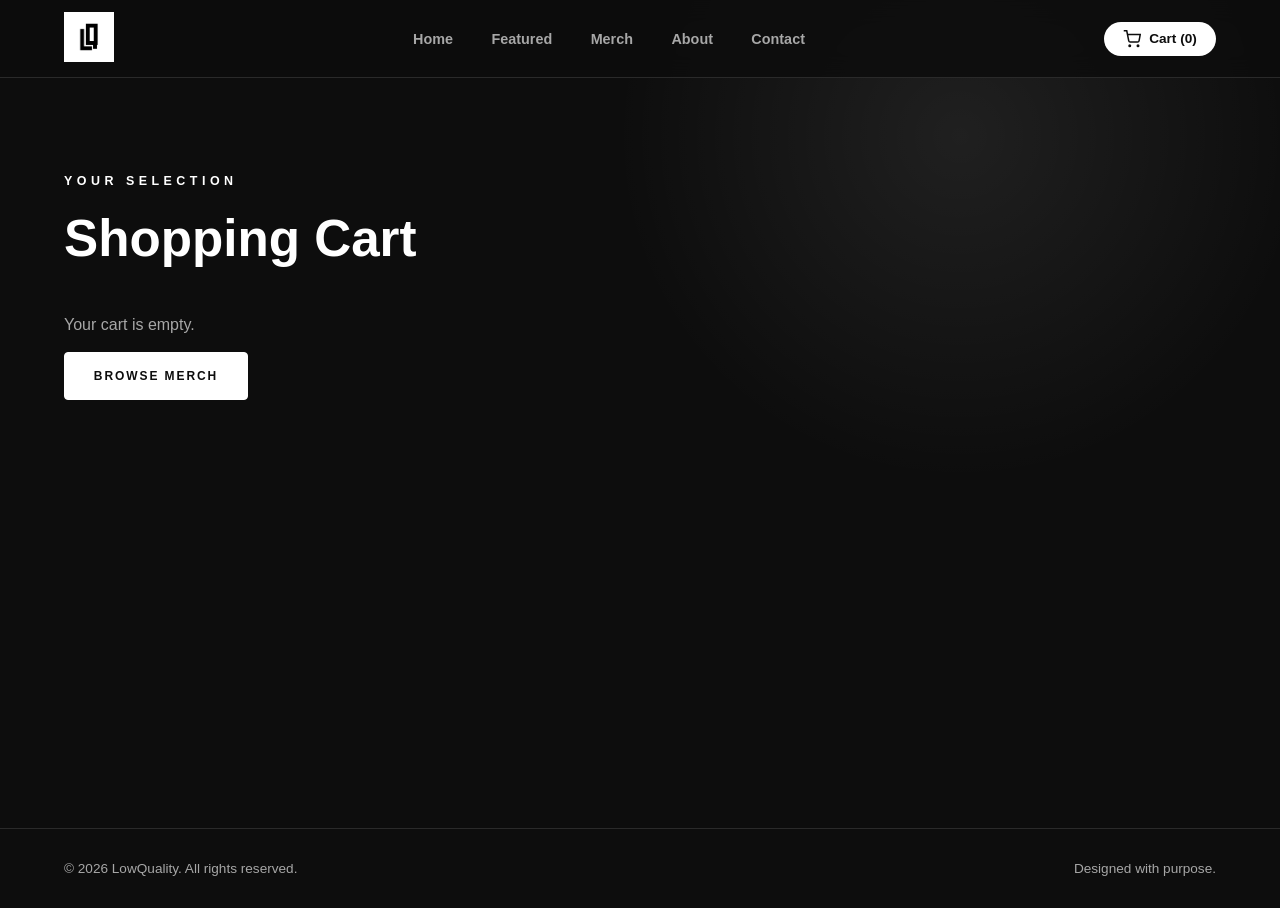
==== cart.html @ 7a1569ba "Add files via upload" ====
<!DOCTYPE html>
<html lang="en">

<head>
    <meta charset="UTF-8">
    <meta name="viewport" content="width=device-width, initial-scale=1.0">
    <title>LowQuality | Your Cart</title>
    <link rel="stylesheet" href="style.css">
    <link rel="icon" href="favicon.png">
</head>

<body>
    <header class="site-header">
        <a href="index.html#home"><img class="logo" src="assets/icons/logo_b.png" alt="LowQuality Logo"></a>

        <nav>
            <a href="index.html#home">Home</a>
            <a href="index.html#featured">Featured</a>
            <a href="merch.html">Merch</a>
            <a href="index.html#about">About</a>
            <a href="index.html#contact">Contact</a>
        </nav>

        <a href="cart.html" class="cart-btn">
            <svg width="18" height="18" viewBox="0 0 24 24" fill="none" stroke="currentColor" stroke-width="2">
                <circle cx="9" cy="21" r="1"></circle>
                <circle cx="20" cy="21" r="1"></circle>
                <path d="M1 1h4l2.68 13.39a2 2 0 0 0 2 1.61h9.72a2 2 0 0 0 2-1.61L23 6H6"></path>
            </svg>
            <span>Cart (<span id="cart-count">0</span>)</span>
        </a>
    </header>

    <main class="cart-page">
        <section class="section">
            <p class="eyebrow">Your Selection</p>
            <h2>Shopping Cart</h2>

            <div id="cart-content">
                <!-- Javascript will dynamically inject cart items or empty state here -->
            </div>
        </section>
    </main>

    <footer>
        <p>© 2026 LowQuality. All rights reserved.</p>
        <p>Designed with purpose.</p>
    </footer>

    <script type="module" src="script.js"></script>
</body>

</html>
---- style.css ----
* {
    margin: 0;
    padding: 0;
    box-sizing: border-box;
}

html {
    scroll-behavior: smooth;
}

:root {
    --bg: #0d0d0d;
    --bg-soft: #141414;
    --card: #171717;
    --card-light: #1c1c1c;
    --border: #2a2a2a;
    --text: #ffffff;
    --muted: #a7a7a7;
}

body {
    background:
        radial-gradient(circle at 75% 15%, rgba(255,255,255,0.08), transparent 28%),
        var(--bg);
    color: var(--text);
    font-family: Arial, Helvetica, sans-serif;
}

/* Page Transition Effect */
body {
    opacity: 0;
    transition: opacity 0.35s ease-in-out;
}

body.fade-in {
    opacity: 1;
}

body.fade-out {
    opacity: 0;
}

.site-header {
    height: 78px;
    padding: 0 5%;
    border-bottom: 1px solid var(--border);
    display: flex;
    align-items: center;
    justify-content: space-between;
    position: sticky;
    top: 0;
    z-index: 100;
    background: rgba(13, 13, 13, 0.88);
    backdrop-filter: blur(12px);
}

/* Active Navigation Link Styling */
nav a.active {
    color: var(--text);
    border-bottom: 2px solid var(--text);
    padding-bottom: 4px;
}

.logo {
    height: 50px;
    width: auto;
}

nav {
    display: flex;
    gap: 2.4rem;
}

nav a {
    color: var(--muted);
    text-decoration: none;
    font-weight: 700;
    font-size: 0.9rem;
}

nav a:hover {
    color: var(--text);
}

/* Cart Button */
.cart-btn {
    display: flex;
    align-items: center;
    gap: 8px;
    background-color: #ffffff;
    color: #0d0d0d;
    padding: 0.5rem 1.2rem;
    border-radius: 9999px;
    text-decoration: none;
    font-weight: 700;
    font-size: 0.85rem;
    transition: transform 0.2s ease, background-color 0.2s ease;
}

.cart-btn:hover {
    background-color: #e6e6e6;
    transform: translateY(-2px);
}

.hero {
    min-height: calc(100vh - 78px);
    padding: 7rem 5%;
    display: flex;
    flex-direction: column;
    justify-content: center;
}

.eyebrow {
    color: var(--text);
    text-transform: uppercase;
    letter-spacing: 0.28rem;
    font-size: 0.78rem;
    font-weight: 900;
    margin-bottom: 1.3rem;
}

.hero h1 {
    font-size: clamp(3.5rem, 12vw, 10rem);
    line-height: 0.88;
    letter-spacing: -0.15rem;
    margin-bottom: 1.5rem;
}

.hero-text {
    max-width: 560px;
    color: var(--muted);
    line-height: 1.8;
    font-size: 1.05rem;
}

.hero-buttons {
    display: flex;
    gap: 1rem;
    margin-top: 2rem;
}

.btn {
    display: inline-block;
    text-decoration: none;
    text-transform: uppercase;
    letter-spacing: 0.12rem;
    font-size: 0.75rem;
    font-weight: 900;
    padding: 1rem 1.8rem;
    border-radius: 4px;
    cursor: pointer;
    border: none;
}

.btn-light {
    background: var(--text);
    color: var(--bg);
    border: 1px solid var(--text);
}

.btn-dark {
    background: transparent;
    color: var(--text);
    border: 1px solid var(--border);
}

.btn-dark:hover {
    border-color: var(--text);
}

.section {
    padding: 6rem 5%;
}

.section h2,
.about-section h2,
.contact-section h2 {
    font-size: clamp(2rem, 4vw, 3.2rem);
    margin-bottom: 0.5rem;
}

.merch-subtext {
    color: var(--muted);
    margin-bottom: 2rem;
    font-size: 1rem;
}

.product-grid {
    display: grid;
    grid-template-columns: repeat(4, 1fr);
    gap: 1.4rem;
}

.product-card {
    background: linear-gradient(180deg, var(--card-light), var(--card));
    border: 1px solid var(--border);
    padding: 1rem;
    min-height: 420px;
    display: flex;
    flex-direction: column;
    justify-content: space-between;
}

.product-card:hover {
    border-color: #555;
}

.product-image {
    background: var(--card-light);
    border: 1px dashed var(--border);
    border-radius: 6px;
    overflow: hidden;
    aspect-ratio: 1 / 1;
    display: flex;
    align-items: center;
    justify-content: center;
    padding: 0;
    cursor: zoom-in;
    text-decoration: none;
}

.product-image img {
    width: 100%;
    height: 100%;
    object-fit: cover;
    display: block;
    transition: transform 0.35s ease;
}

.product-card:hover .product-image img {
    transform: scale(1.05);
}

.product-card h3 {
    font-size: 1rem;
    margin-bottom: 0.4rem;
}

.price {
    color: var(--text);
    font-weight: 900;
    margin-bottom: 0.7rem;
}

.product-card p {
    color: var(--muted);
    line-height: 1.6;
    font-size: 0.92rem;
}

.add-to-cart-btn {
    width: 100%;
    margin-top: 1rem;
    text-align: center;
}

.text-link {
    display: block;
    text-align: center;
    margin-top: 2rem;
    color: var(--text);
    text-decoration: none;
    text-transform: uppercase;
    letter-spacing: 0.25rem;
    font-size: 0.75rem;
    font-weight: 900;
}

.about-section {
    padding: 7rem 5%;
    display: grid;
    grid-template-columns: 1fr 1fr;
    gap: 4rem;
    align-items: center;
}

.about-section p {
    max-width: 520px;
    color: var(--muted);
    line-height: 1.8;
}

.social-links {
    margin-top: 30px;
    display: flex;
    justify-content: flex-start;
    flex-wrap: wrap;
    gap: 16px;
}

.social-links a {
    display: flex;
    align-items: center;
    justify-content: center;
    gap: 10px;
    padding: 13px 20px;
    border-radius: 999px;
    background: var(--card);
    border: 1px solid var(--border);
    color: var(--text);
    text-decoration: none;
    font-weight: 700;
    transition: 0.3s;
}

.social-links a:hover {
    transform: translateY(-5px);
    border-color: var(--text);
}

.social-links img {
    width: 25px;
    height: 25px;
    object-fit: contain;
}

.graphic-box {
    padding: 1.5rem;
    min-height: 300px;
    border: 1px solid var(--border);
    display: flex;
    flex-direction: column;
    align-items: center;
    justify-content: center;
    text-transform: uppercase;
    letter-spacing: 0.18rem;
    color: var(--muted);
}

.profile-photo {
    width: 250px;
    height: 250px;
    border-radius: 50%;
    object-fit: cover;
    border: 1px solid var(--border);
    filter: grayscale(100%);
    transition: transform 0.3s ease;
}

.profile-photo:hover {
    transform: scale(1.03);
}

.contact-section {
    padding: 5rem 5%;
    border-top: 1px solid var(--border);
}

.contact-section p {
    max-width: 560px;
    color: var(--muted);
    line-height: 1.8;
    margin-bottom: 1.5rem;
}

.contact-form {
    max-width: 700px;
    display: flex;
    flex-direction: column;
    gap: 1rem;
    margin-top: 2rem;
}

.contact-form input,
.contact-form textarea {
    width: 100%;
    background: var(--card);
    border: 1px solid var(--border);
    color: var(--text);
    padding: 1rem 1.2rem;
    font-size: 1rem;
    font-family: inherit;
    resize: vertical;
}

.contact-form input::placeholder,
.contact-form textarea::placeholder {
    color: #777;
}

.contact-form input:focus,
.contact-form textarea:focus {
    outline: none;
    border-color: var(--text);
}

.contact-form textarea {
    min-height: 180px;
}

.contact-form button {
    width: fit-content;
}

/* Cart Option Dropdowns */
.cart-select {
    background: var(--card);
    border: 1px solid var(--border);
    color: var(--text);
    padding: 0.4rem 0.6rem;
    font-size: 0.85rem;
    border-radius: 4px;
    cursor: pointer;
    outline: none;
}

.cart-select:focus {
    border-color: var(--text);
}

.cart-options-cell {
    display: flex;
    flex-direction: column;
    gap: 0.5rem;
}

.cart-option-group {
    display: flex;
    align-items: center;
    gap: 0.5rem;
    font-size: 0.75rem;
    color: var(--muted);
    text-transform: uppercase;
}

/* Checkout Page Styles */
.checkout-page {
    min-height: calc(100vh - 150px);
}

.checkout-grid {
    display: grid;
    grid-template-columns: 1fr 1fr;
    gap: 3rem;
    margin-top: 2rem;
}

.checkout-summary-box,
.checkout-form-box {
    background: linear-gradient(180deg, var(--card-light), var(--card));
    border: 1px solid var(--border);
    padding: 2rem;
    border-radius: 6px;
}

.checkout-summary-box h3 {
    font-size: 1.2rem;
    margin-bottom: 1.5rem;
    border-bottom: 1px solid var(--border);
    padding-bottom: 0.8rem;
}

.checkout-item-row {
    display: flex;
    justify-content: space-between;
    align-items: center;
    padding: 0.8rem 0;
    border-bottom: 1px dashed var(--border);
    font-size: 0.95rem;
}

.checkout-item-meta {
    color: var(--muted);
    font-size: 0.85rem;
}

.checkout-total-row {
    display: flex;
    justify-content: space-between;
    font-size: 1.3rem;
    font-weight: 900;
    margin-top: 1.5rem;
    padding-top: 1rem;
    border-top: 1px solid var(--border);
}

.form-label {
    font-size: 0.75rem;
    text-transform: uppercase;
    letter-spacing: 0.15rem;
    color: var(--muted);
    font-weight: 700;
    margin-top: 0.5rem;
}

.checkout-submit-btn {
    width: 100%;
    margin-top: 1rem;
}

@media (max-width: 850px) {
    .checkout-grid {
        grid-template-columns: 1fr;
    }
}

footer {
    border-top: 1px solid var(--border);
    padding: 2rem 5%;
    display: flex;
    justify-content: space-between;
    color: var(--muted);
    font-size: 0.85rem;
}

@media (max-width: 1000px) {
    .product-grid {
        grid-template-columns: repeat(2, 1fr);
    }

    .about-section {
        grid-template-columns: 1fr;
    }
}

@media (max-width: 650px) {
    .site-header {
        height: auto;
        padding: 1.2rem 5%;
        flex-direction: column;
        gap: 1rem;
    }

    nav {
        flex-wrap: wrap;
        justify-content: center;
        gap: 1rem;
    }

    .hero {
        min-height: auto;
        padding: 6rem 5%;
    }

    .hero h1 {
        letter-spacing: -0.18rem;
    }

    .hero-buttons {
        flex-direction: column;
    }

    .product-grid {
        grid-template-columns: 1fr;
    }

    footer {
        flex-direction: column;
        gap: 1rem;
    }
}

/* Cart Page Styling */
.cart-page {
    min-height: calc(100vh - 150px);
}

.cart-table {
    width: 100%;
    border-collapse: collapse;
    margin-top: 2rem;
}

.cart-table th,
.cart-table td {
    padding: 1.2rem;
    text-align: left;
    border-bottom: 1px solid var(--border);
}

.cart-table th {
    text-transform: uppercase;
    font-size: 0.75rem;
    letter-spacing: 0.15rem;
    color: var(--muted);
}

.cart-item-info {
    display: flex;
    align-items: center;
    gap: 1.2rem;
}

.cart-item-img {
    width: 60px;
    height: 60px;
    object-fit: cover;
    border-radius: 4px;
    border: 1px solid var(--border);
}

.qty-btn {
    background: var(--card);
    border: 1px solid var(--border);
    color: var(--text);
    width: 28px;
    height: 28px;
    cursor: pointer;
    font-weight: bold;
    border-radius: 4px;
}

.qty-btn:hover {
    border-color: var(--text);
}

.remove-btn {
    background: transparent;
    border: none;
    color: #ff5555;
    cursor: pointer;
    font-size: 0.85rem;
    text-decoration: underline;
}

.cart-summary {
    margin-top: 2.5rem;
    display: flex;
    flex-direction: column;
    align-items: flex-end;
    gap: 1rem;
}

.cart-total {
    font-size: 1.4rem;
    font-weight: 900;
}

.empty-cart-msg {
    color: var(--muted);
    margin: 3rem 0;
}

/* ==========================================================================
   Confirmation Page Styles
   ========================================================================== */
.confirmation-page {
    min-height: calc(100vh - 150px);
    display: flex;
    align-items: center;
    justify-content: center;
}

.confirmation-box {
    max-width: 600px;
    margin: 0 auto;
    text-align: center;
}

.confirmation-desc {
    color: var(--muted);
    margin: 1rem 0 2rem 0;
    line-height: 1.6;
}

.payment-card {
    background: linear-gradient(180deg, var(--card-light), var(--card));
    border: 1px solid var(--border);
    padding: 2.5rem;
    border-radius: 8px;
    display: flex;
    flex-direction: column;
    align-items: center;
    gap: 1.5rem;
}

.qr-container {
    background: #ffffff;
    padding: 1.2rem;
    border-radius: 6px;
    display: inline-block;
}

.fake-qr {
    width: 140px;
    height: 140px;
    color: #000000;
}

.ref-note {
    font-size: 0.9rem;
    color: var(--muted);
    margin-bottom: 1rem;
}

.ref-note span {
    color: var(--text);
    text-decoration: underline;
}

.pay-link-btn {
    display: inline-block;
    width: 100%;
}

.confirmation-actions {
    margin-top: 2rem;
}

.continue-link {
    color: var(--muted);
    text-decoration: none;
    font-size: 0.9rem;
}

.continue-link:hover {
    color: var(--text);
}

/* ==========================================================================
   Mobile & Responsive Layout Tweaks
   ========================================================================== */
@media (max-width: 768px) {
    /* Header & Navigation Fixes */
    .site-header {
        flex-direction: column;
        gap: 1rem;
        padding: 1rem;
        text-align: center;
    }

    nav {
        flex-wrap: wrap;
        justify-content: center;
        gap: 0.8rem;
    }

    nav a {
        font-size: 0.85rem;
    }

    .cart-btn {
        margin-top: 0.2rem;
    }

    /* Cart Page Mobile Table Conversion */
    .cart-table, 
    .cart-table thead, 
    .cart-table tbody, 
    .cart-table th, 
    .cart-table td, 
    .cart-table tr {
        display: block;
    }

    .cart-table thead {
        display: none; /* Hide desktop headers */
    }

    .cart-table tr {
        border: 1px solid var(--border);
        border-radius: 6px;
        margin-bottom: 1rem;
        padding: 0.8rem;
        background: var(--card);
    }

    .cart-table td {
        border: none;
        padding: 0.5rem 0;
        display: flex;
        justify-content: space-between;
        align-items: center;
    }

    .cart-options-cell {
        flex-direction: row;
        gap: 1rem;
    }

    .cart-summary {
        align-items: stretch;
    }

    .cart-summary .btn {
        text-align: center;
    }

    /* Form & Checkout Fixes */
    .checkout-grid {
        grid-template-columns: 1fr;
        gap: 1.5rem;
    }

    .checkout-summary-box,
    .checkout-form-box,
    .payment-card {
        padding: 1.2rem;
    }

    /* General Typography & Spacing */
    h2 {
        font-size: 1.75rem;
    }

    .section {
        padding: 2rem 1rem;
    }
}
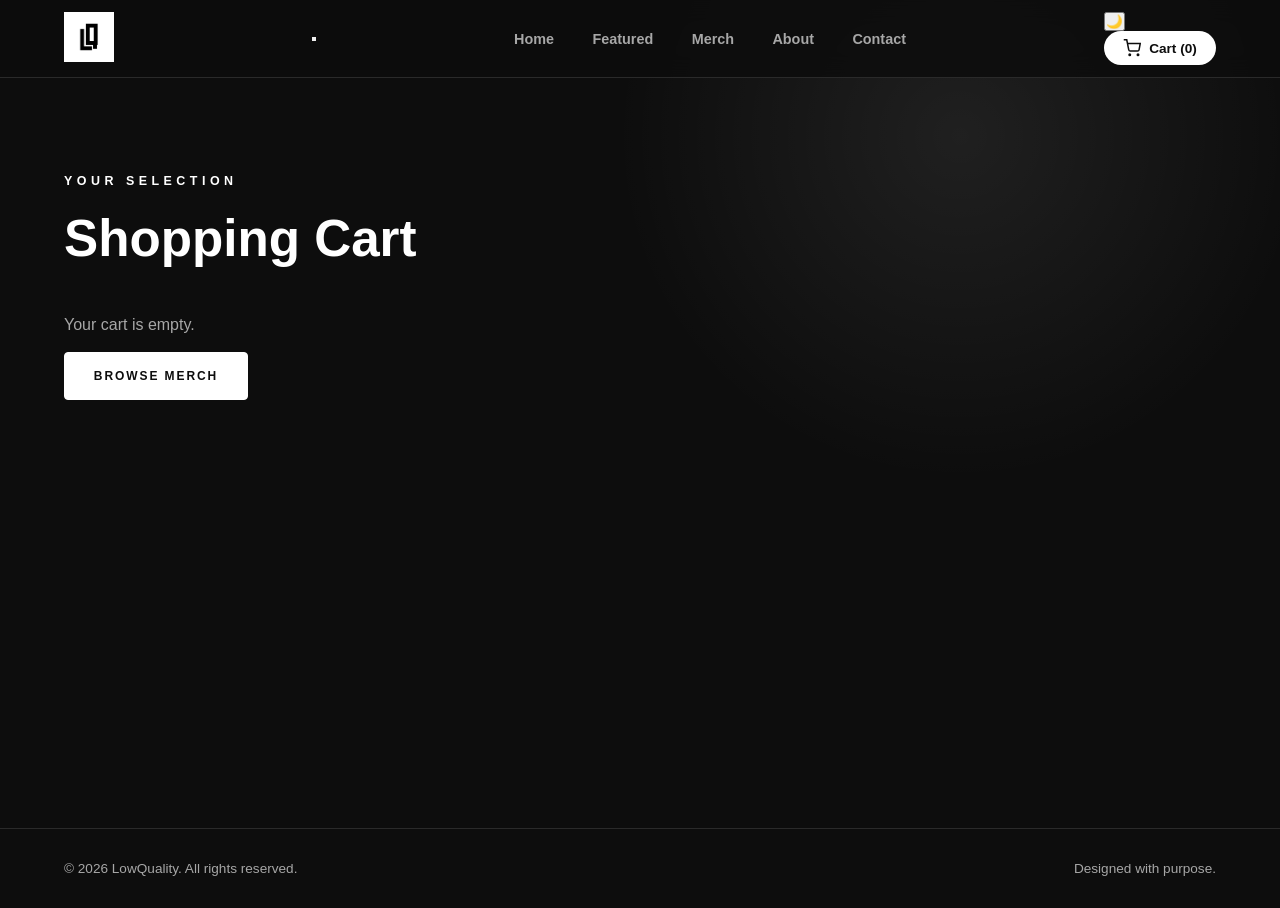
==== commit 6dd44e10: "Refactor header for mobile navigation and theme toggle v3 update" ====
--- a/cart.html
+++ b/cart.html
@@ -10,16 +10,29 @@
 </head>
 
 <body>
-    <header class="site-header">
-        <a href="index.html#home"><img class="logo" src="assets/icons/logo_b.png" alt="LowQuality Logo"></a>
+<header class="site-header">
+    <a href="index.html#home">
+        <img class="logo" id="site-logo" src="assets/icons/logo_b.png" alt="LowQuality Logo">
+    </a>
 
-        <nav>
-            <a href="index.html#home">Home</a>
-            <a href="index.html#featured">Featured</a>
-            <a href="merch.html">Merch</a>
-            <a href="index.html#about">About</a>
-            <a href="index.html#contact">Contact</a>
-        </nav>
+    <button id="mobile-menu-toggle" class="mobile-menu-btn" aria-label="Toggle Navigation">
+        <span class="hamburger-bar"></span>
+        <span class="hamburger-bar"></span>
+        <span class="hamburger-bar"></span>
+    </button>
+
+    <nav id="nav-menu">
+        <a href="index.html#home">Home</a>
+        <a href="index.html#featured">Featured</a>
+        <a href="merch.html">Merch</a>
+        <a href="index.html#about">About</a>
+        <a href="index.html#contact">Contact</a>
+    </nav>
+
+    <div class="header-actions">
+        <button id="theme-toggle" class="theme-toggle-btn" aria-label="Toggle theme">
+            <span id="theme-icon">🌙</span>
+        </button>
 
         <a href="cart.html" class="cart-btn">
             <svg width="18" height="18" viewBox="0 0 24 24" fill="none" stroke="currentColor" stroke-width="2">
@@ -29,7 +42,8 @@
             </svg>
             <span>Cart (<span id="cart-count">0</span>)</span>
         </a>
-    </header>
+    </div>
+</header>
 
     <main class="cart-page">
         <section class="section">
@@ -50,4 +64,4 @@
     <script type="module" src="script.js"></script>
 </body>
 
-</html>+</html>
